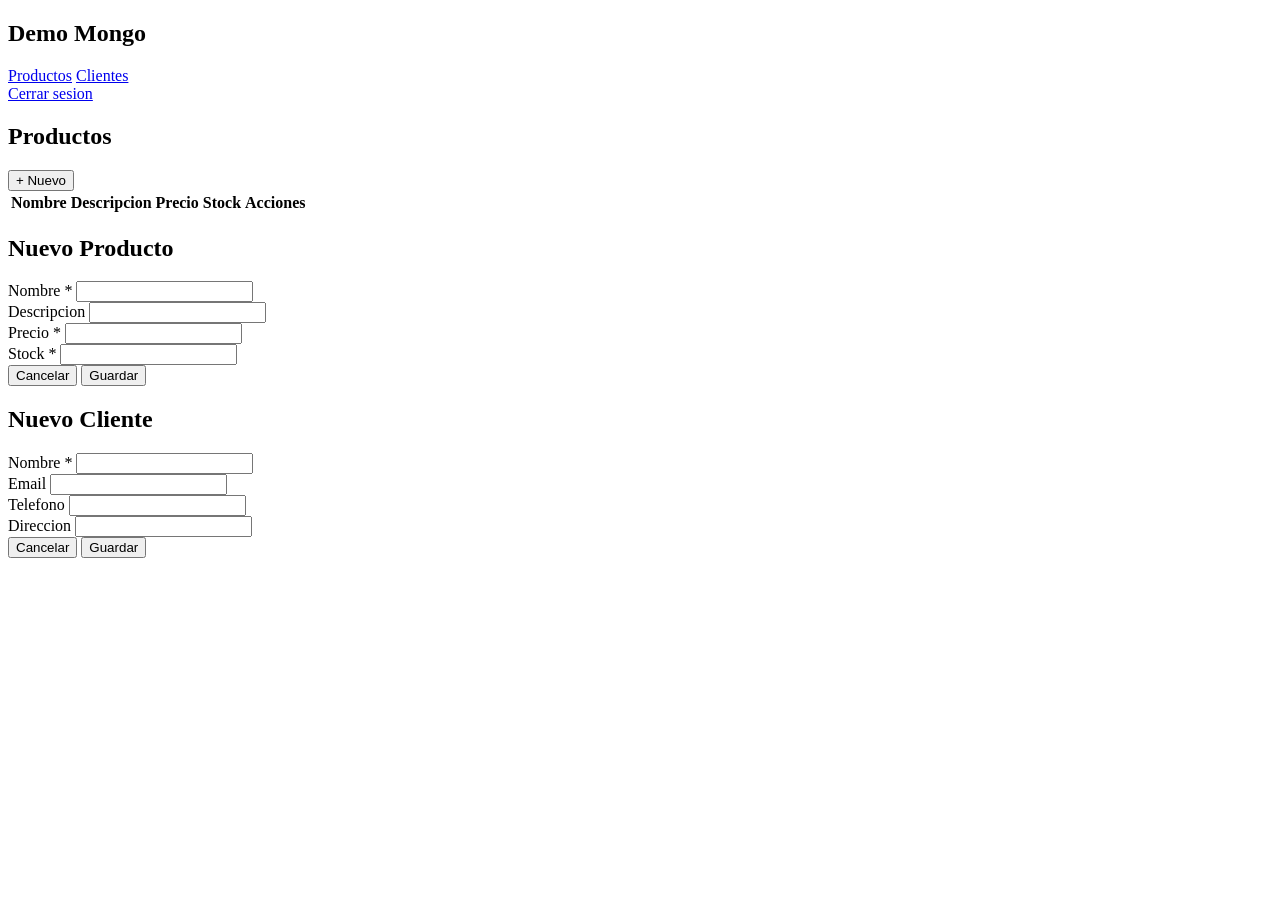
==== src/main/resources/static/app.html @ b553398e "Adicion GUI (no funcional)" ====
<!DOCTYPE html>
<html lang="es">
<head>
  <meta charset="UTF-8">
  <meta name="viewport" content="width=device-width, initial-scale=1.0">
  <title>Demo Mongo API - Panel</title>
  <link rel="stylesheet" href="/css/style.css">
</head>
<body>
  <div class="dashboard">
    <aside class="sidebar">
      <h2>Demo Mongo</h2>
      <div class="user-badge" id="userBadge"></div>
      <nav>
        <a href="#" class="active" data-section="productos" onclick="App.showSection('productos')">Productos</a>
        <a href="#" data-section="clientes" onclick="App.showSection('clientes')">Clientes</a>
      </nav>
      <div class="logout">
        <a href="#" onclick="App.logout()">Cerrar sesion</a>
      </div>
    </aside>

    <main class="main-content">
      <!-- Productos -->
      <section id="section-productos">
        <div class="page-header">
          <h1>Productos</h1>
          <button class="btn btn-primary" onclick="Productos.openCreate()">+ Nuevo</button>
        </div>
        <div class="table-container">
          <table>
            <thead>
              <tr>
                <th>Nombre</th>
                <th>Descripcion</th>
                <th>Precio</th>
                <th>Stock</th>
                <th>Acciones</th>
              </tr>
            </thead>
            <tbody id="productosTable"></tbody>
          </table>
        </div>
      </section>

      <!-- Clientes -->
      <section id="section-clientes" style="display:none">
        <div class="page-header">
          <h1>Clientes</h1>
          <button class="btn btn-primary" onclick="Clientes.openCreate()">+ Nuevo</button>
        </div>
        <div class="table-container">
          <table>
            <thead>
              <tr>
                <th>Nombre</th>
                <th>Email</th>
                <th>Telefono</th>
                <th>Direccion</th>
                <th>Acciones</th>
              </tr>
            </thead>
            <tbody id="clientesTable"></tbody>
          </table>
        </div>
      </section>
    </main>
  </div>

  <!-- Modal Productos -->
  <div class="modal-overlay" id="modalOverlay" onclick="Productos.closeModal()">
    <div class="modal" onclick="event.stopPropagation()">
      <h2 id="modalTitle">Nuevo Producto</h2>
      <input type="hidden" id="formId">
      <div class="form-group">
        <label for="pNombre">Nombre *</label>
        <input type="text" id="pNombre" required>
      </div>
      <div class="form-group">
        <label for="pDescripcion">Descripcion</label>
        <input type="text" id="pDescripcion">
      </div>
      <div class="form-group">
        <label for="pPrecio">Precio *</label>
        <input type="number" id="pPrecio" step="0.01" min="0.01" required>
      </div>
      <div class="form-group">
        <label for="pStock">Stock *</label>
        <input type="number" id="pStock" min="0" required>
      </div>
      <div class="modal-actions">
        <button class="btn btn-ghost" onclick="Productos.closeModal()">Cancelar</button>
        <button class="btn btn-primary" onclick="Productos.save()">Guardar</button>
      </div>
    </div>
  </div>

  <!-- Modal Clientes -->
  <div class="modal-overlay" id="modalOverlayC" onclick="Clientes.closeModal()">
    <div class="modal" onclick="event.stopPropagation()">
      <h2 id="modalTitleC">Nuevo Cliente</h2>
      <input type="hidden" id="formIdC">
      <div class="form-group">
        <label for="cNombre">Nombre *</label>
        <input type="text" id="cNombre" required>
      </div>
      <div class="form-group">
        <label for="cEmail">Email</label>
        <input type="email" id="cEmail">
      </div>
      <div class="form-group">
        <label for="cTelefono">Telefono</label>
        <input type="text" id="cTelefono">
      </div>
      <div class="form-group">
        <label for="cDireccion">Direccion</label>
        <input type="text" id="cDireccion">
      </div>
      <div class="modal-actions">
        <button class="btn btn-ghost" onclick="Clientes.closeModal()">Cancelar</button>
        <button class="btn btn-primary" onclick="Clientes.save()">Guardar</button>
      </div>
    </div>
  </div>

  <script src="/js/api.js"></script>
  <script src="/js/productos.js"></script>
  <script src="/js/clientes.js"></script>
  <script>
    const App = (() => {
      if (!API.getTokens()) {
        window.location.href = '/index.html';
        return {};
      }

      document.getElementById('userBadge').textContent = API.getUser();

      function showSection(name) {
        document.querySelectorAll('.main-content section').forEach(s => s.style.display = 'none');
        document.getElementById(`section-${name}`).style.display = 'block';
        document.querySelectorAll('.sidebar nav a').forEach(a => {
          a.classList.toggle('active', a.dataset.section === name);
        });
        if (name === 'productos') Productos.load();
        if (name === 'clientes') Clientes.load();
      }

      function logout() {
        API.clearTokens();
        window.location.href = '/index.html';
      }

      showSection('productos');

      return { showSection, logout };
    })();
  </script>
</body>
</html>
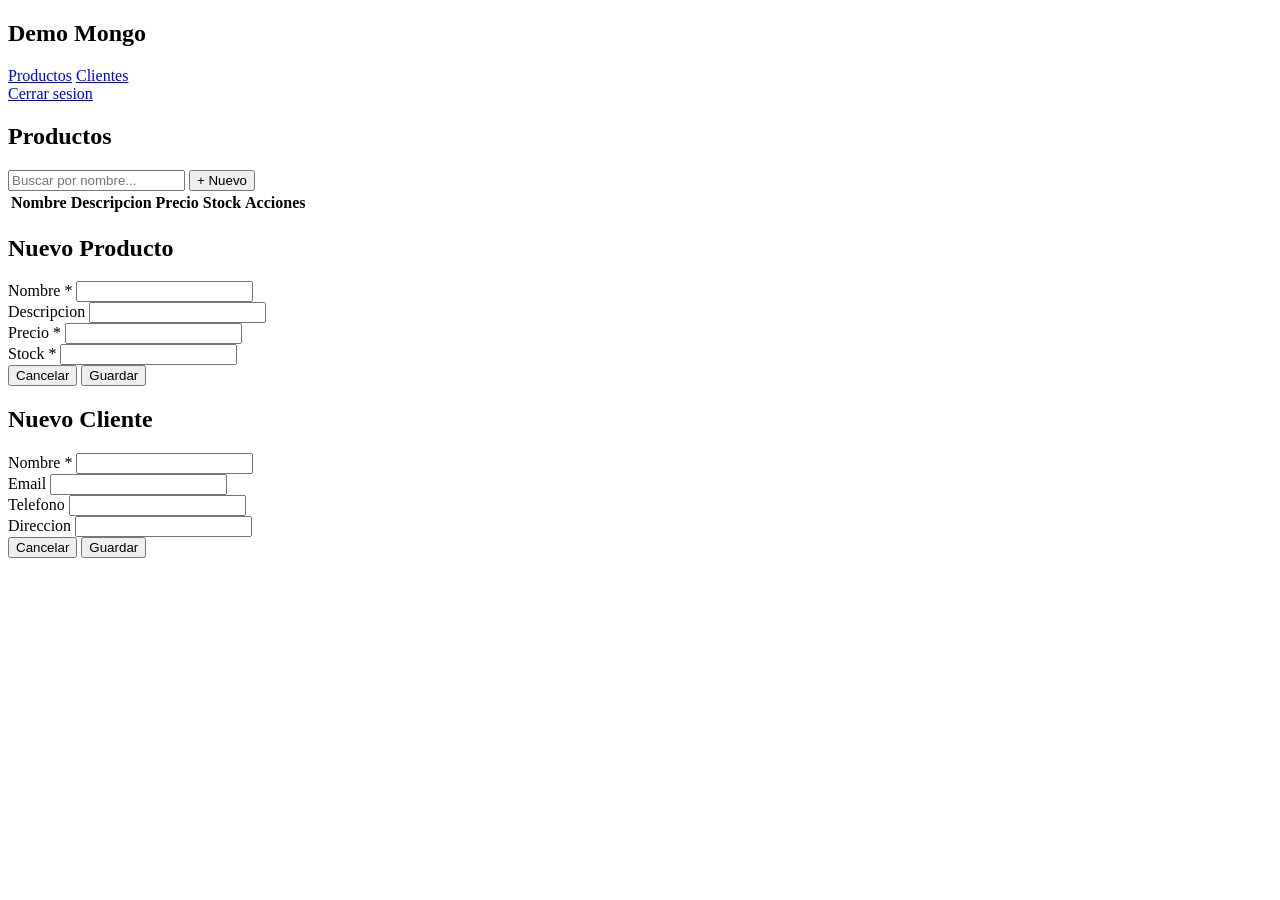
==== commit d66ae224: "feat: paginacion y busqueda en endpoints de productos y clientes" ====
--- a/src/main/resources/static/app.html
+++ b/src/main/resources/static/app.html
@@ -25,7 +25,10 @@
       <section id="section-productos">
         <div class="page-header">
           <h1>Productos</h1>
-          <button class="btn btn-primary" onclick="Productos.openCreate()">+ Nuevo</button>
+          <div class="header-actions">
+            <input type="text" class="search-input" id="searchProductos" placeholder="Buscar por nombre..." oninput="Productos.search(this.value)">
+            <button class="btn btn-primary" onclick="Productos.openCreate()">+ Nuevo</button>
+          </div>
         </div>
         <div class="table-container">
           <table>
@@ -41,13 +44,17 @@
             <tbody id="productosTable"></tbody>
           </table>
         </div>
+        <div class="pagination" id="paginationProductos"></div>
       </section>
 
       <!-- Clientes -->
       <section id="section-clientes" style="display:none">
         <div class="page-header">
           <h1>Clientes</h1>
-          <button class="btn btn-primary" onclick="Clientes.openCreate()">+ Nuevo</button>
+          <div class="header-actions">
+            <input type="text" class="search-input" id="searchClientes" placeholder="Buscar por nombre o email..." oninput="Clientes.search(this.value)">
+            <button class="btn btn-primary" onclick="Clientes.openCreate()">+ Nuevo</button>
+          </div>
         </div>
         <div class="table-container">
           <table>
@@ -63,6 +70,7 @@
             <tbody id="clientesTable"></tbody>
           </table>
         </div>
+        <div class="pagination" id="paginationClientes"></div>
       </section>
     </main>
   </div>
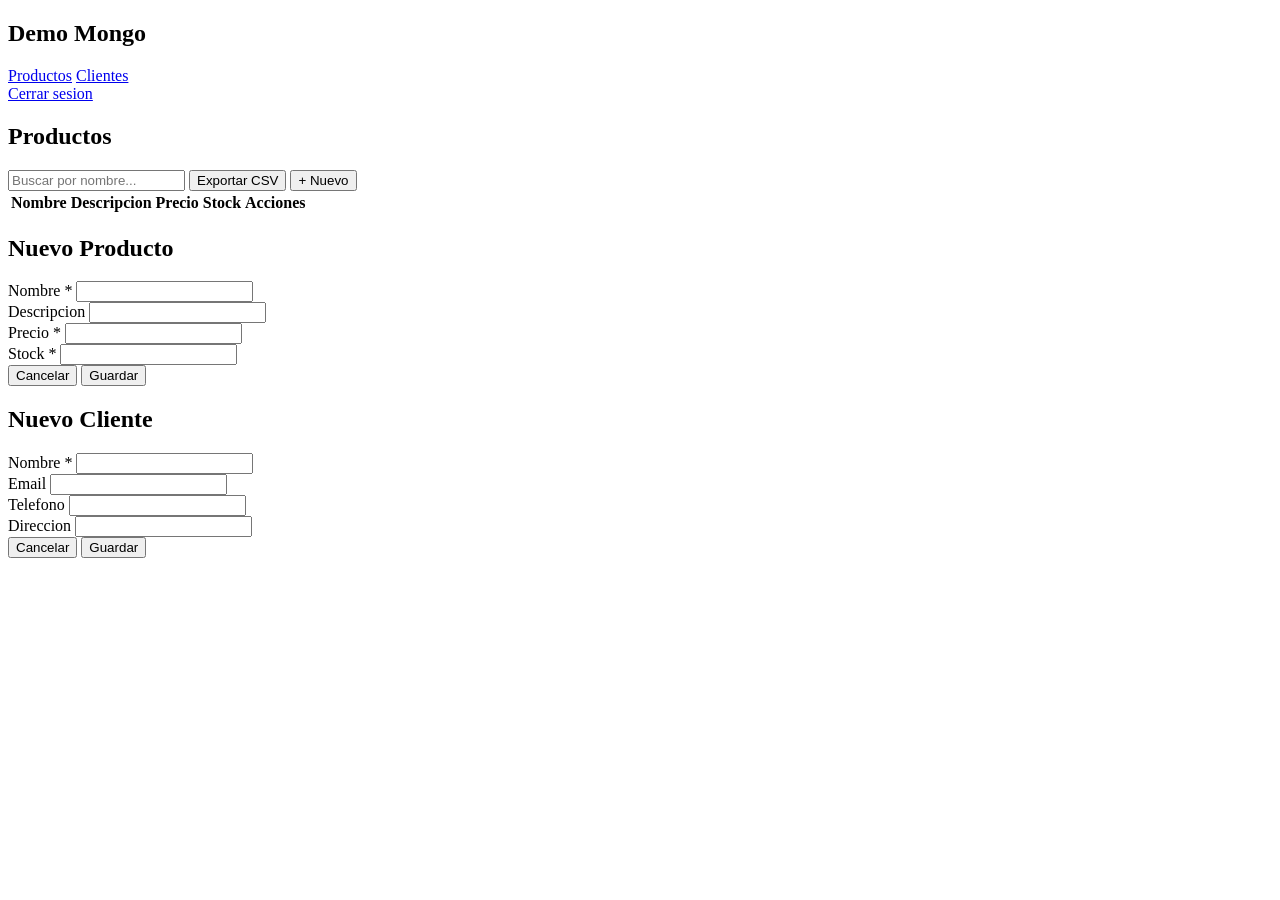
==== commit e02fa8d3: "feat: exportar listas a CSV (productos y clientes) - Endpoints GET /api/productos/export y /api/clie" ====
--- a/src/main/resources/static/app.html
+++ b/src/main/resources/static/app.html
@@ -27,6 +27,7 @@
           <h1>Productos</h1>
           <div class="header-actions">
             <input type="text" class="search-input" id="searchProductos" placeholder="Buscar por nombre..." oninput="Productos.search(this.value)">
+            <button class="btn btn-ghost btn-sm" onclick="Productos.exportCsv()">Exportar CSV</button>
             <button class="btn btn-primary" onclick="Productos.openCreate()">+ Nuevo</button>
           </div>
         </div>
@@ -53,6 +54,7 @@
           <h1>Clientes</h1>
           <div class="header-actions">
             <input type="text" class="search-input" id="searchClientes" placeholder="Buscar por nombre o email..." oninput="Clientes.search(this.value)">
+            <button class="btn btn-ghost btn-sm" onclick="Clientes.exportCsv()">Exportar CSV</button>
             <button class="btn btn-primary" onclick="Clientes.openCreate()">+ Nuevo</button>
           </div>
         </div>
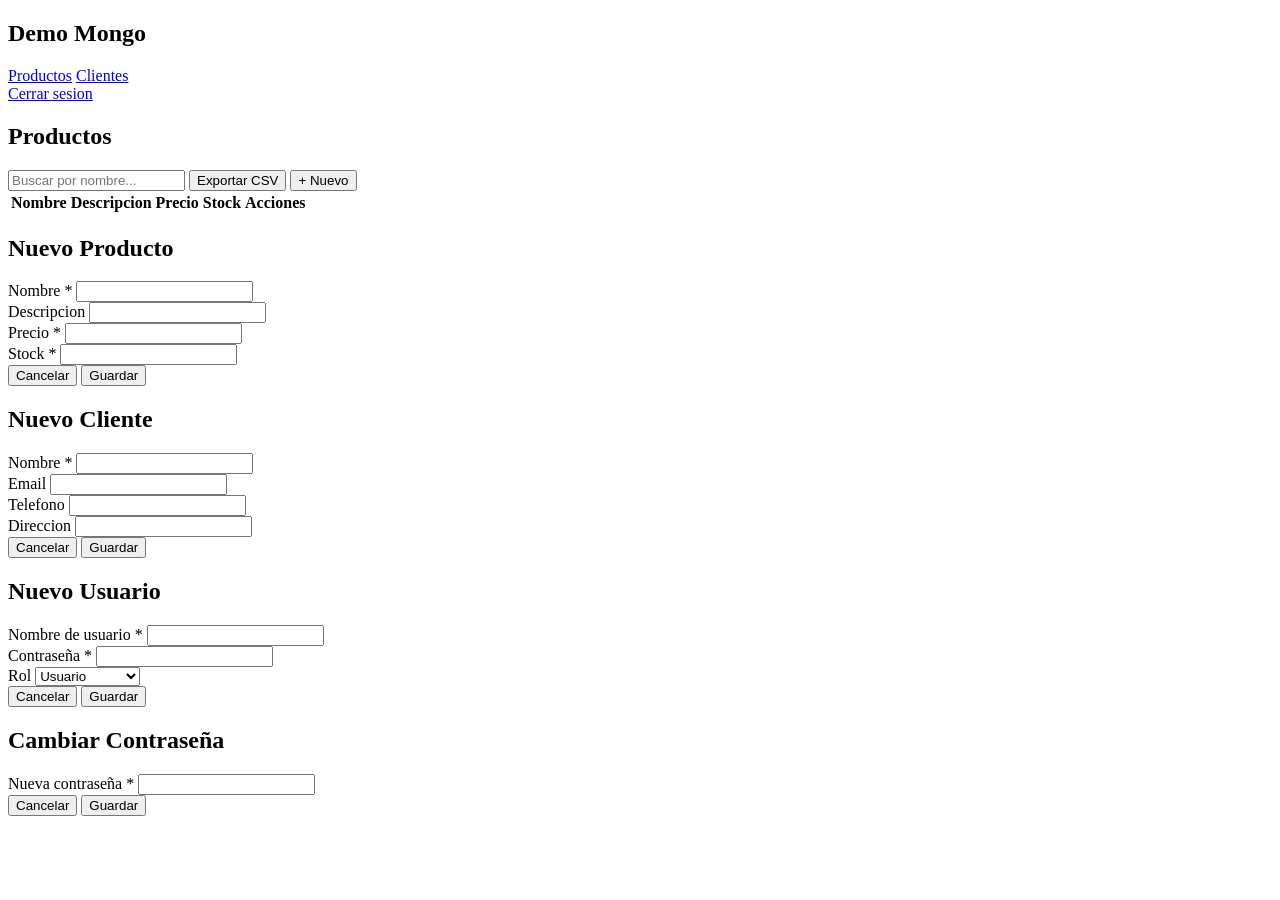
==== commit c1d71947: "feat: gestion de usuarios admin (CRUD, roles, activar/desactivar, cambio de contraseña) - Modelo Usu" ====
--- a/src/main/resources/static/app.html
+++ b/src/main/resources/static/app.html
@@ -14,6 +14,7 @@
       <nav>
         <a href="#" class="active" data-section="productos" onclick="App.showSection('productos')">Productos</a>
         <a href="#" data-section="clientes" onclick="App.showSection('clientes')">Clientes</a>
+        <a href="#" data-section="usuarios" id="navUsuarios" style="display:none" onclick="App.showSection('usuarios')">Usuarios</a>
       </nav>
       <div class="logout">
         <a href="#" onclick="App.logout()">Cerrar sesion</a>
@@ -74,6 +75,29 @@
         </div>
         <div class="pagination" id="paginationClientes"></div>
       </section>
+
+      <!-- Usuarios -->
+      <section id="section-usuarios" style="display:none">
+        <div class="page-header">
+          <h1>Usuarios</h1>
+          <div class="header-actions">
+            <button class="btn btn-primary" onclick="Usuarios.openCreate()">+ Nuevo</button>
+          </div>
+        </div>
+        <div class="table-container">
+          <table>
+            <thead>
+              <tr>
+                <th>Usuario</th>
+                <th>Roles</th>
+                <th>Estado</th>
+                <th>Acciones</th>
+              </tr>
+            </thead>
+            <tbody id="usuariosTable"></tbody>
+          </table>
+        </div>
+      </section>
     </main>
   </div>
 
@@ -129,6 +153,49 @@
       <div class="modal-actions">
         <button class="btn btn-ghost" onclick="Clientes.closeModal()">Cancelar</button>
         <button class="btn btn-primary" onclick="Clientes.save()">Guardar</button>
+      </div>
+    </div>
+  </div>
+
+  <!-- Modal Usuarios -->
+  <div class="modal-overlay" id="modalOverlayU" onclick="Usuarios.closeModal()">
+    <div class="modal" onclick="event.stopPropagation()">
+      <h2 id="modalTitleU">Nuevo Usuario</h2>
+      <input type="hidden" id="formIdU">
+      <div class="form-group">
+        <label for="uUsername">Nombre de usuario *</label>
+        <input type="text" id="uUsername" required>
+      </div>
+      <div class="form-group" id="uPasswordGroup">
+        <label for="uPassword">Contraseña *</label>
+        <input type="password" id="uPassword" required>
+      </div>
+      <div class="form-group">
+        <label for="uRoles">Rol</label>
+        <select id="uRoles" class="form-select">
+          <option value="ROLE_USER">Usuario</option>
+          <option value="ROLE_ADMIN">Administrador</option>
+        </select>
+      </div>
+      <div class="modal-actions">
+        <button class="btn btn-ghost" onclick="Usuarios.closeModal()">Cancelar</button>
+        <button class="btn btn-primary" onclick="Usuarios.save()">Guardar</button>
+      </div>
+    </div>
+  </div>
+
+  <!-- Modal Cambio de Contraseña -->
+  <div class="modal-overlay" id="modalOverlayP" onclick="Usuarios.closeModalP()">
+    <div class="modal" onclick="event.stopPropagation()">
+      <h2>Cambiar Contraseña</h2>
+      <input type="hidden" id="formIdP">
+      <div class="form-group">
+        <label for="uNewPassword">Nueva contraseña *</label>
+        <input type="password" id="uNewPassword" required>
+      </div>
+      <div class="modal-actions">
+        <button class="btn btn-ghost" onclick="Usuarios.closeModalP()">Cancelar</button>
+        <button class="btn btn-primary" onclick="Usuarios.savePassword()">Guardar</button>
       </div>
     </div>
   </div>
@@ -136,6 +203,7 @@
   <script src="/js/api.js"></script>
   <script src="/js/productos.js"></script>
   <script src="/js/clientes.js"></script>
+  <script src="/js/users.js"></script>
   <script>
     const App = (() => {
       if (!API.getTokens()) {
@@ -144,6 +212,10 @@
       }
 
       document.getElementById('userBadge').textContent = API.getUser();
+
+      if (API.isAdmin()) {
+        document.getElementById('navUsuarios').style.display = '';
+      }
 
       function showSection(name) {
         document.querySelectorAll('.main-content section').forEach(s => s.style.display = 'none');
@@ -153,6 +225,7 @@
         });
         if (name === 'productos') Productos.load();
         if (name === 'clientes') Clientes.load();
+        if (name === 'usuarios') Usuarios.load();
       }
 
       function logout() {
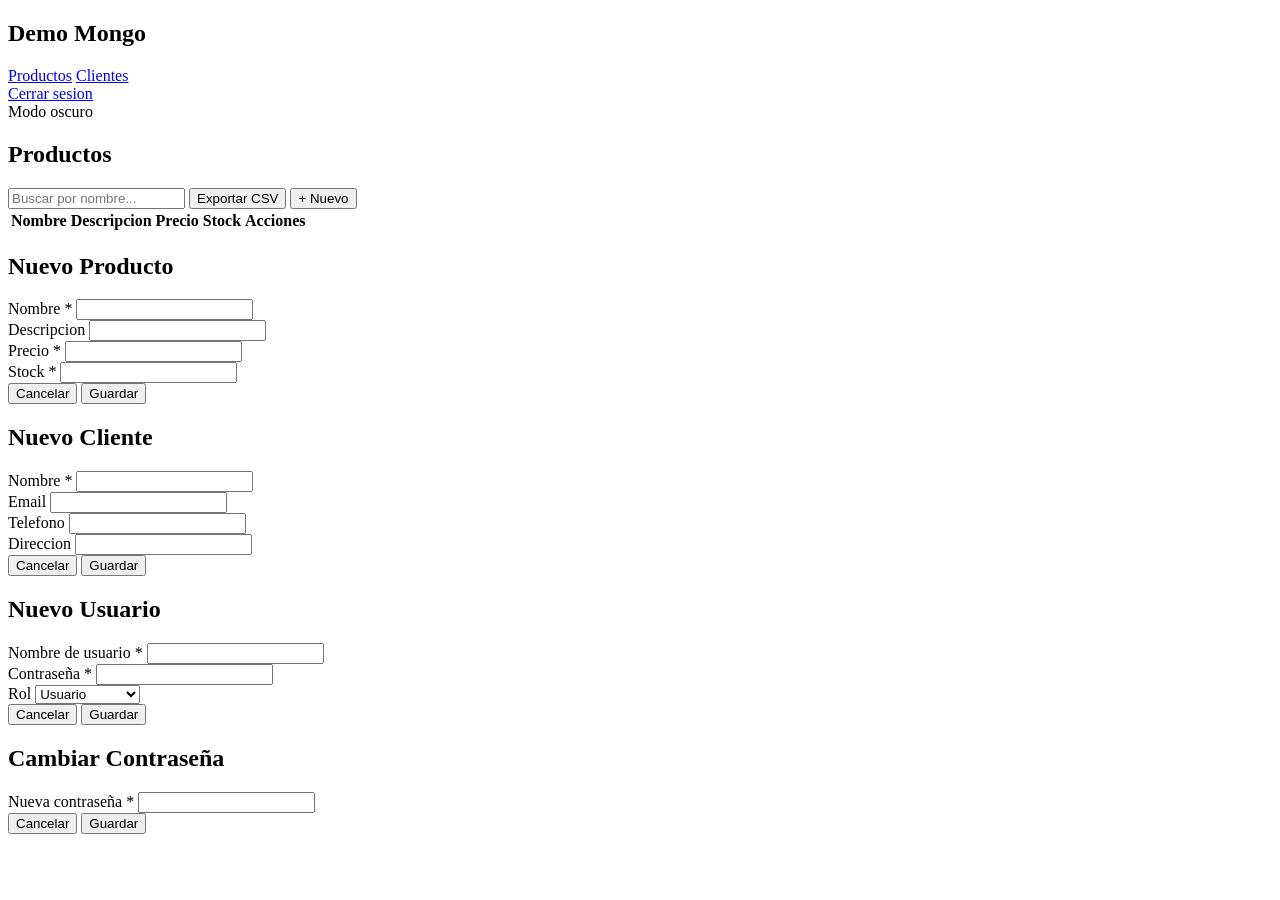
==== commit 03643b36: "feat: dark mode con toggle y persistencia en localStorage - Variables CSS override en clase .dark (c" ====
--- a/src/main/resources/static/app.html
+++ b/src/main/resources/static/app.html
@@ -19,6 +19,10 @@
       <div class="logout">
         <a href="#" onclick="App.logout()">Cerrar sesion</a>
       </div>
+      <div class="theme-toggle" onclick="App.toggleTheme()">
+        <span id="themeLabel">Modo oscuro</span>
+        <div class="toggle-track"><div class="toggle-thumb"></div></div>
+      </div>
     </aside>
 
     <main class="main-content">
@@ -217,6 +221,20 @@
         document.getElementById('navUsuarios').style.display = '';
       }
 
+      // Theme
+      const savedTheme = localStorage.getItem('theme') || 'light';
+      if (savedTheme === 'dark') {
+        document.body.classList.add('dark');
+        document.getElementById('themeLabel').textContent = 'Modo claro';
+      }
+
+      function toggleTheme() {
+        document.body.classList.toggle('dark');
+        const isDark = document.body.classList.contains('dark');
+        localStorage.setItem('theme', isDark ? 'dark' : 'light');
+        document.getElementById('themeLabel').textContent = isDark ? 'Modo claro' : 'Modo oscuro';
+      }
+
       function showSection(name) {
         document.querySelectorAll('.main-content section').forEach(s => s.style.display = 'none');
         document.getElementById(`section-${name}`).style.display = 'block';
@@ -235,7 +253,7 @@
 
       showSection('productos');
 
-      return { showSection, logout };
+      return { showSection, logout, toggleTheme };
     })();
   </script>
 </body>
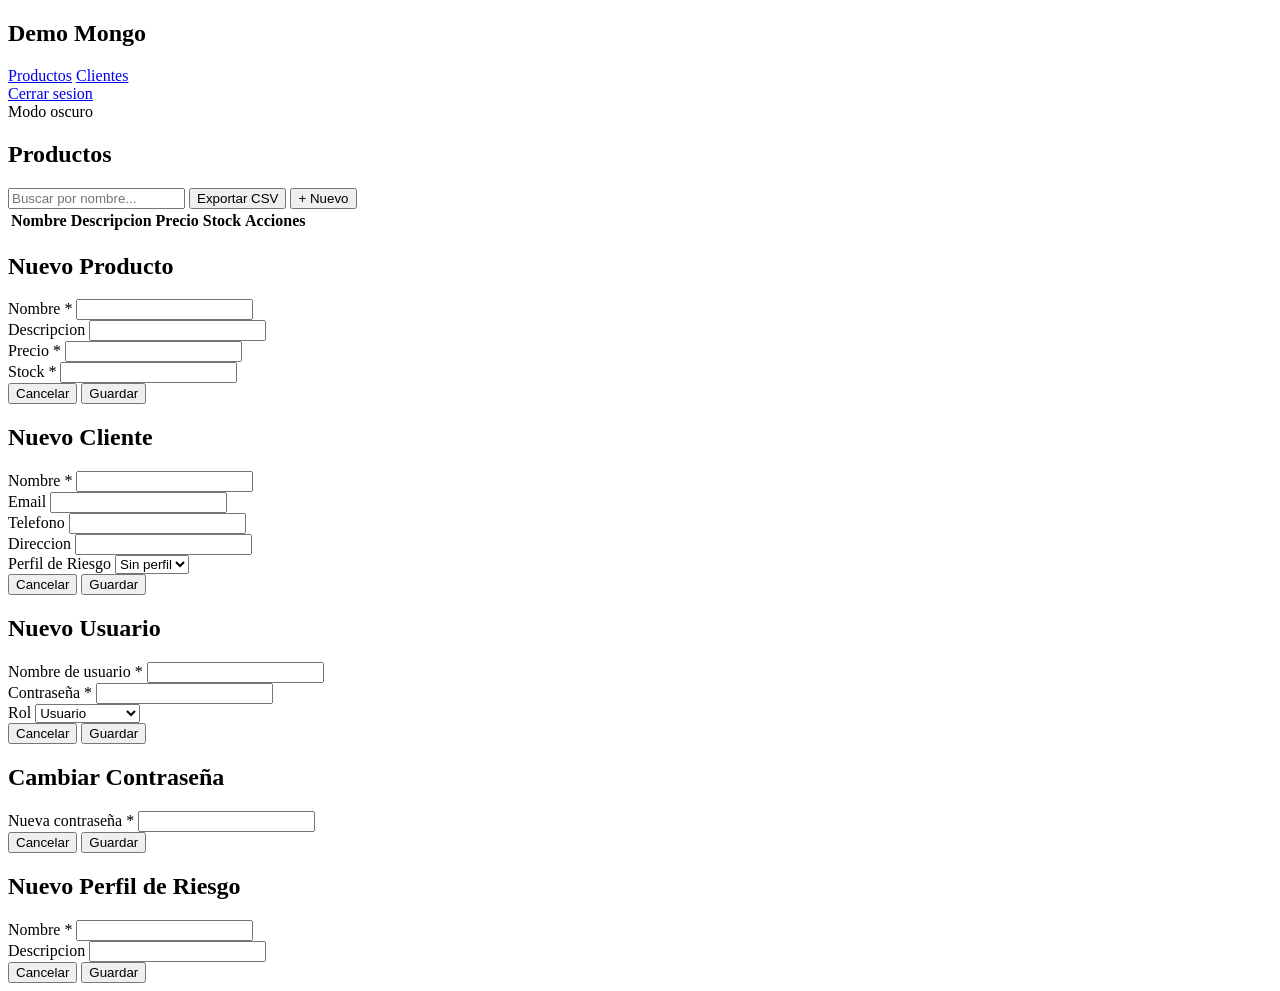
==== commit e4a2ed0d: "Adicion perfilRiesgo" ====
--- a/src/main/resources/static/app.html
+++ b/src/main/resources/static/app.html
@@ -15,6 +15,7 @@
         <a href="#" class="active" data-section="productos" onclick="App.showSection('productos')">Productos</a>
         <a href="#" data-section="clientes" onclick="App.showSection('clientes')">Clientes</a>
         <a href="#" data-section="usuarios" id="navUsuarios" style="display:none" onclick="App.showSection('usuarios')">Usuarios</a>
+        <a href="#" data-section="perfiles" id="navPerfiles" style="display:none" onclick="App.showSection('perfiles')">Perfiles Riesgo</a>
       </nav>
       <div class="logout">
         <a href="#" onclick="App.logout()">Cerrar sesion</a>
@@ -71,6 +72,7 @@
                 <th>Email</th>
                 <th>Telefono</th>
                 <th>Direccion</th>
+                <th>Perfil Riesgo</th>
                 <th>Acciones</th>
               </tr>
             </thead>
@@ -102,6 +104,29 @@
           </table>
         </div>
       </section>
+
+      <!-- Perfiles de Riesgo -->
+      <section id="section-perfiles" style="display:none">
+        <div class="page-header">
+          <h1>Perfiles de Riesgo</h1>
+          <div class="header-actions">
+            <button class="btn btn-primary" onclick="Perfiles.openCreate()">+ Nuevo</button>
+          </div>
+        </div>
+        <div class="table-container">
+          <table>
+            <thead>
+              <tr>
+                <th>Nombre</th>
+                <th>Descripcion</th>
+                <th>Estado</th>
+                <th>Acciones</th>
+              </tr>
+            </thead>
+            <tbody id="perfilesTable"></tbody>
+          </table>
+        </div>
+      </section>
     </main>
   </div>
 
@@ -153,6 +178,12 @@
       <div class="form-group">
         <label for="cDireccion">Direccion</label>
         <input type="text" id="cDireccion">
+      </div>
+      <div class="form-group">
+        <label for="cPerfilRiesgo">Perfil de Riesgo</label>
+        <select id="cPerfilRiesgo" class="form-select">
+          <option value="">Sin perfil</option>
+        </select>
       </div>
       <div class="modal-actions">
         <button class="btn btn-ghost" onclick="Clientes.closeModal()">Cancelar</button>
@@ -204,10 +235,31 @@
     </div>
   </div>
 
+  <!-- Modal Perfiles de Riesgo -->
+  <div class="modal-overlay" id="modalOverlayPR" onclick="Perfiles.closeModal()">
+    <div class="modal" onclick="event.stopPropagation()">
+      <h2 id="modalTitlePR">Nuevo Perfil de Riesgo</h2>
+      <input type="hidden" id="formIdPR">
+      <div class="form-group">
+        <label for="prNombre">Nombre *</label>
+        <input type="text" id="prNombre" required>
+      </div>
+      <div class="form-group">
+        <label for="prDescripcion">Descripcion</label>
+        <input type="text" id="prDescripcion">
+      </div>
+      <div class="modal-actions">
+        <button class="btn btn-ghost" onclick="Perfiles.closeModal()">Cancelar</button>
+        <button class="btn btn-primary" onclick="Perfiles.save()">Guardar</button>
+      </div>
+    </div>
+  </div>
+
   <script src="/js/api.js"></script>
   <script src="/js/productos.js"></script>
   <script src="/js/clientes.js"></script>
   <script src="/js/users.js"></script>
+  <script src="/js/perfiles.js"></script>
   <script>
     const App = (() => {
       if (!API.getTokens()) {
@@ -219,6 +271,7 @@
 
       if (API.isAdmin()) {
         document.getElementById('navUsuarios').style.display = '';
+        document.getElementById('navPerfiles').style.display = '';
       }
 
       // Theme
@@ -244,6 +297,7 @@
         if (name === 'productos') Productos.load();
         if (name === 'clientes') Clientes.load();
         if (name === 'usuarios') Usuarios.load();
+        if (name === 'perfiles') Perfiles.load();
       }
 
       function logout() {
